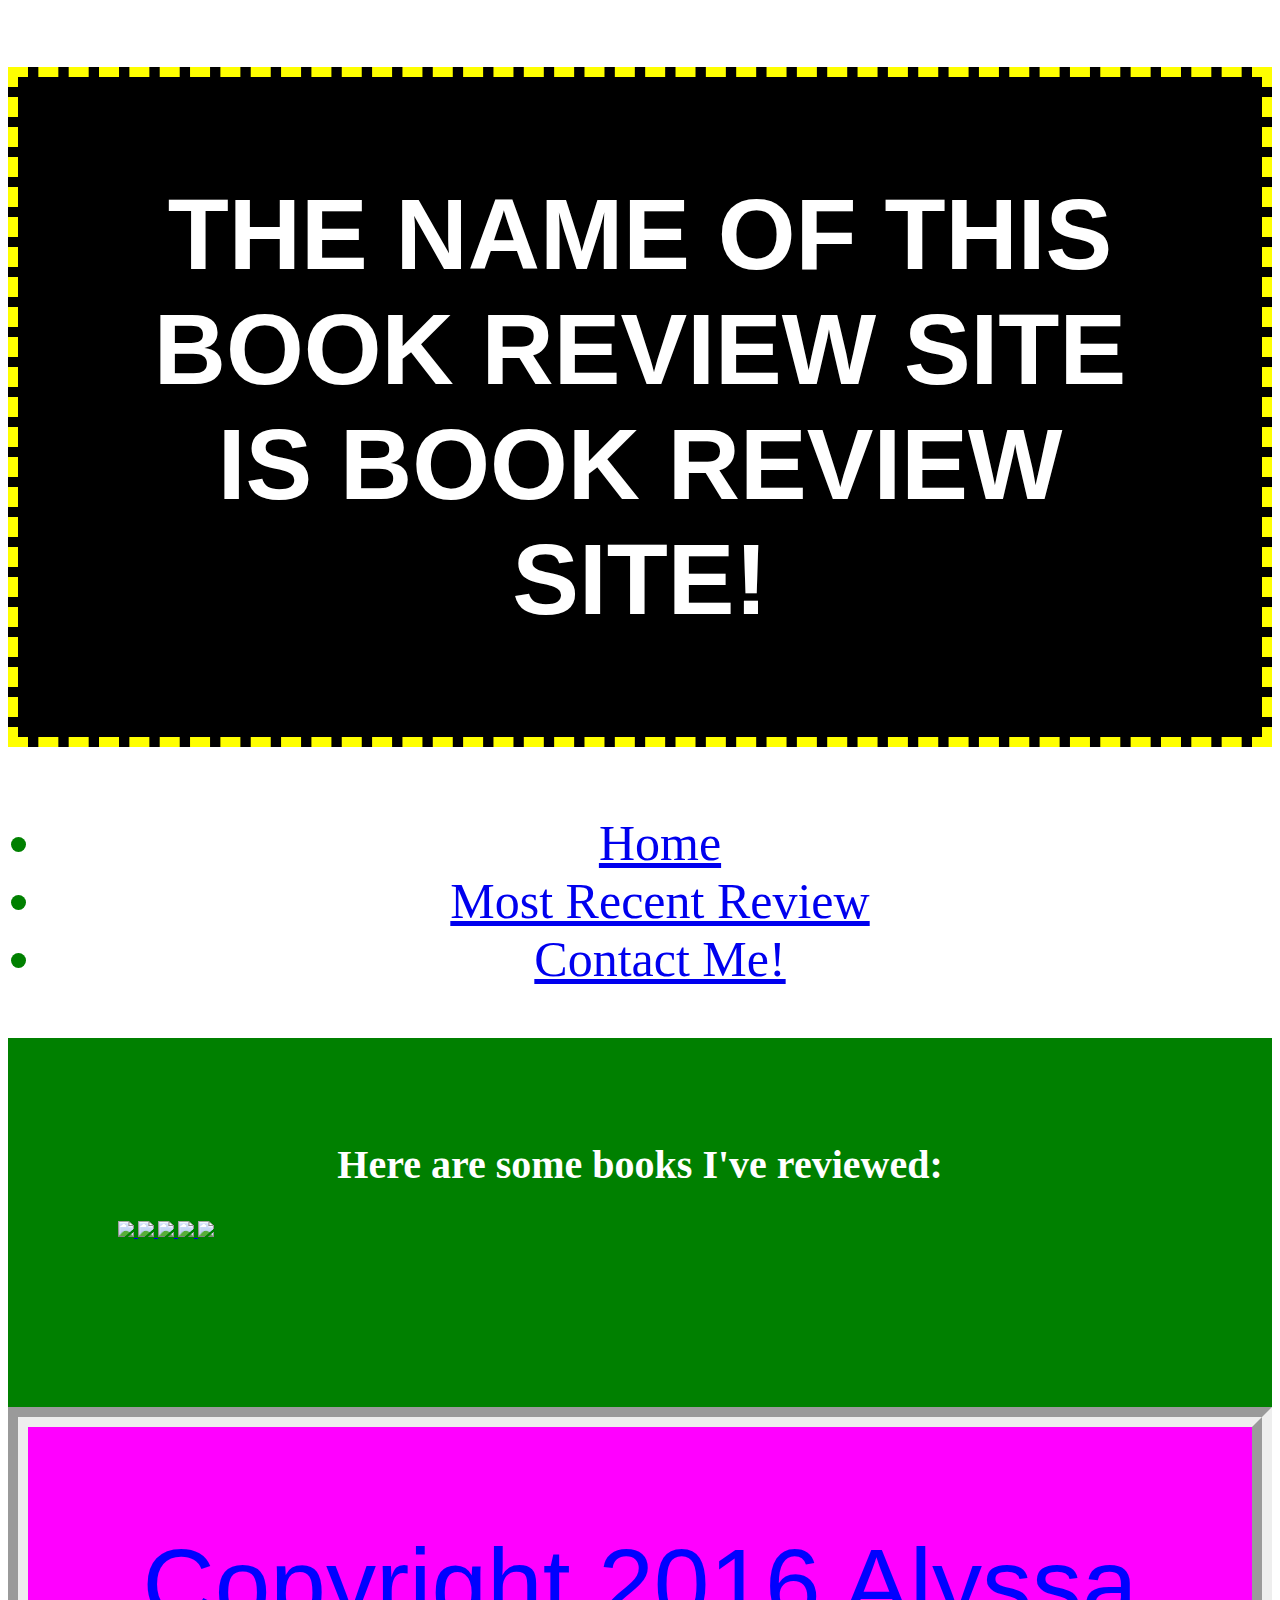
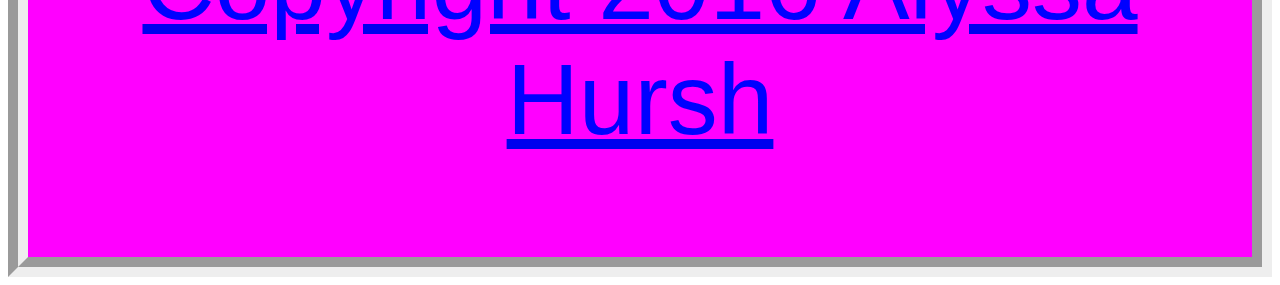
==== pages/index.html @ 17e8d5e8 "First CSS sheet complete" ====
<!DOCTYPE html>
<html>
  <head>
    <meta charset = "UTF-8" />
    <title>BOOK REVIEW SITE!</title>
    <link href= "../styles/stylesheet.css" rel = "stylesheet" />
    <link href= "../styles/index-stylesheet.css" rel = "stylesheet" />
  </head>

  <body>
    <header>
      <h1>THE NAME OF THIS BOOK REVIEW SITE IS BOOK REVIEW SITE!</h1>
      <nav>
        <ul>
          <li>
            <a href = "./index.html">Home</a>
          </li>
          <li>
            <a href = "./eloquent-review.html">Most Recent Review</a>
          </li>
          <li>
            <a href = "./contact.html">Contact Me!</a>
          </li>
        </ul>

      </nav>
    </header>

    <section>
      <h2>Here are some books I've reviewed:</h2>
      <ul>
        <li>
          <a href = "./eloquent-review.html"><img src= "../images/ConfidentRuby.jpg"</a>
        </li>
        <li>
          <a href = "https://www.amazon.com/Computer-Science-Programming-Basics-Ruby/dp/1449355978"><img src= "../images/RubyScience.jpg"</a>
        </li>
        <li>
          <a href = "https://www.amazon.com/Well-Grounded-Rubyist-David-Black/dp/1617291692/ref=sr_1_1?s=books&ie=UTF8&qid=1473718572&sr=1-1&keywords=well+grounded+ruby"><img src= "../images/WellGroundedRubyist.jpg"</a>
        </li>
        <li>
          <a href = "https://www.amazon.com/Ruby-Locket-Anita-Higman-ebook/dp/B01EI9ZGR0/ref=sr_1_2?s=books&ie=UTF8&qid=1473718587&sr=1-2&keywords=clean+ruby#nav-subnav"><img src= "../images/cleanRuby.jpg"</a>
        </li>
        <li>
          <a href = "https://www.google.com/search?q=puppies&source=lnms&tbm=isch&sa=X&ved=0ahUKEwjK_O387YrPAhUH8IMKHQFWBnMQ_AUICCgB&biw=1440&bih=776"><img src= "../images/eloquentRuby.jpg"</a>
        </li>
      </ul>
    </section>

    <footer>
      <p>
        Copyright 2016 Alyssa Hursh
      </p>
    </footer>


  </body>



</html>


</DOCTYPE!>
---- styles/stylesheet.css ----
h1 {

  font-family: helvetica;
  color: white;
  font-size: 100px;
  background-color: black;
  padding: 100px;
  border-style: dashed;
  border-width: 10px;
  border-color: yellow;
  text-align: center

}

section li {

  list-style-type: none;
  display: inline-block;
  height: 100px;

}

section {
  padding: 70px;
  background-color: green;
}

article {

  background-color: cyan
}

h2 {

  font-size: 40px;
  color: white;
  text-align: center;

}


footer {

  text-align: center;
  color: blue;
  background-color: magenta;
  font-family: sans-serif;
  font-size: 100px;
  border-style: groove;
  border-width: 20px

}

nav {

  text-align-last: center;
  color: green;
  font-size: 50px;
  font-family: fantasy;

}

a:hover {
  color: magenta

}
---- styles/index-stylesheet.css ----
img {

  height: 300px;
}
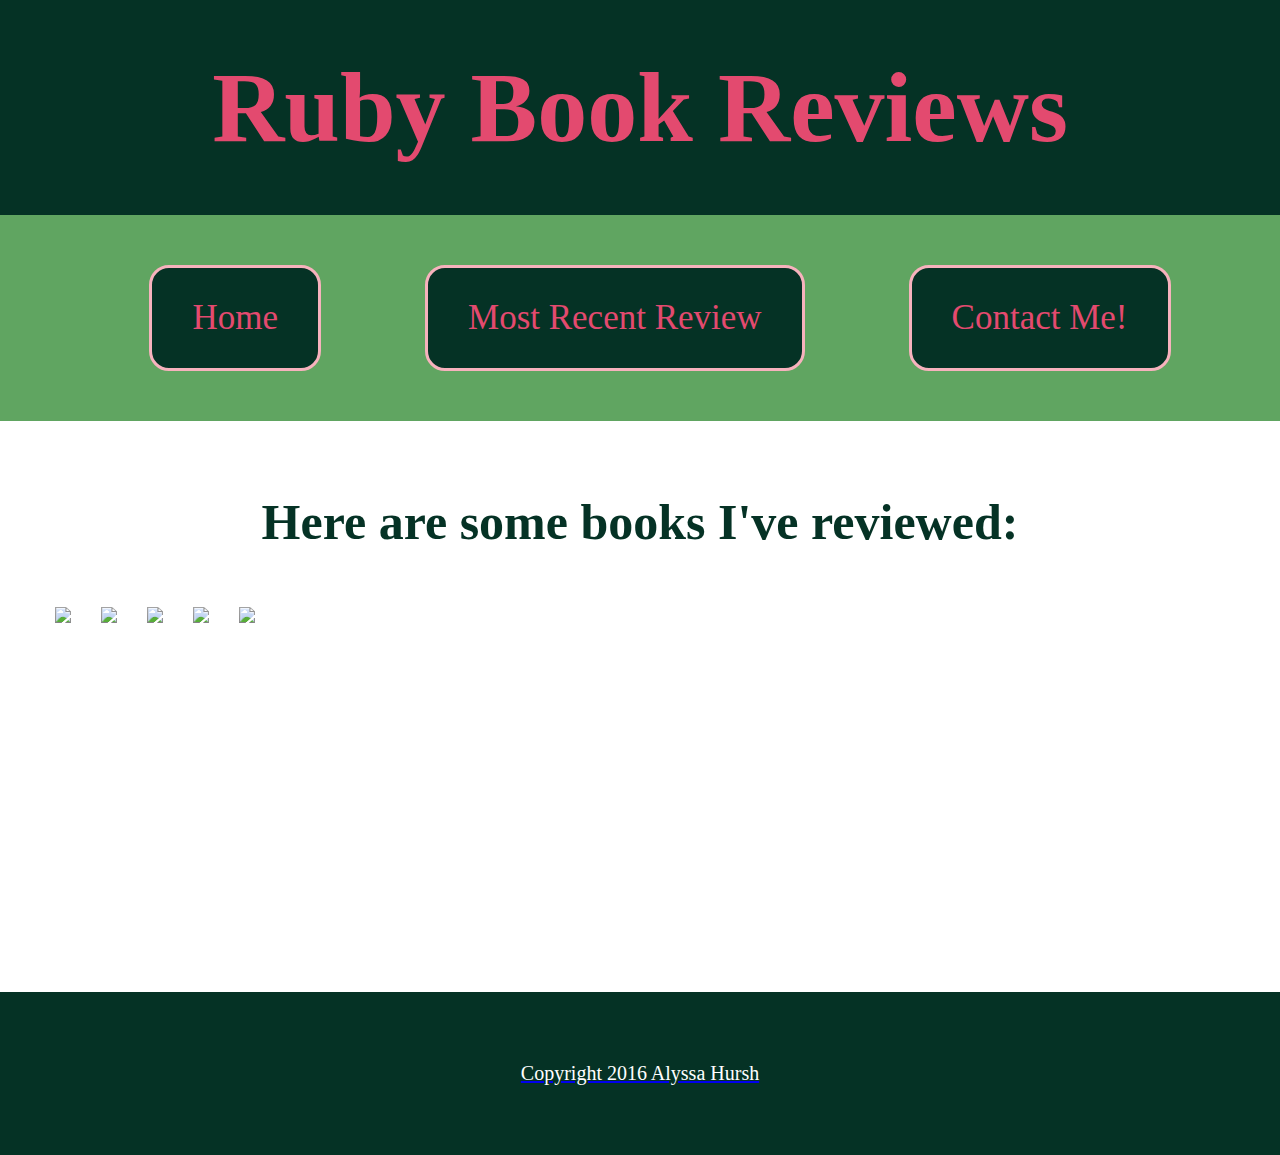
==== commit 60937c39: "Updated css files, less ugly" ====
--- a/pages/index.html
+++ b/pages/index.html
@@ -2,31 +2,33 @@
 <html>
   <head>
     <meta charset = "UTF-8" />
-    <title>BOOK REVIEW SITE!</title>
+    <title>Ruby Books | Reviews</title>
     <link href= "../styles/stylesheet.css" rel = "stylesheet" />
     <link href= "../styles/index-stylesheet.css" rel = "stylesheet" />
   </head>
 
   <body>
     <header>
-      <h1>THE NAME OF THIS BOOK REVIEW SITE IS BOOK REVIEW SITE!</h1>
+      <h1>Ruby Book Reviews</h1>
       <nav>
-        <ul>
-          <li>
-            <a href = "./index.html">Home</a>
-          </li>
-          <li>
-            <a href = "./eloquent-review.html">Most Recent Review</a>
-          </li>
-          <li>
-            <a href = "./contact.html">Contact Me!</a>
-          </li>
-        </ul>
+        <span>
+          <ul>
+            <li>
+              <a href = "./index.html">Home</a>
+            </li>
+            <li>
+              <a href = "./eloquent-review.html">Most Recent Review</a>
+            </li>
+            <li>
+              <a href = "./contact.html">Contact Me!</a>
+            </li>
+          </ul>
+      </span>
 
       </nav>
     </header>
 
-    <section>
+    <section class="photo-list">
       <h2>Here are some books I've reviewed:</h2>
       <ul>
         <li>
--- a/styles/stylesheet.css
+++ b/styles/stylesheet.css
@@ -1,66 +1,105 @@
+body {
+  margin: 0;
+  font-family: garmond;
+  color: #053225;
+}
+
+header {
+  margin: 0;
+}
+
 h1 {
+  background-color: #053225;
+  font-family: garamond;
+  color: #E34A6F;
+  font-size: 100px;
+  text-align: center;
+  padding: 50px 0 50px 0;
+  /*border-style: dashed;*/
+  /*border-color: #F7B2BD;*/
+  margin: 0;
+}
 
-  font-family: helvetica;
-  color: white;
-  font-size: 100px;
-  background-color: black;
-  padding: 100px;
-  border-style: dashed;
-  border-width: 10px;
-  border-color: yellow;
-  text-align: center
+nav li {
+  font-size: 35px;
+  list-style: none;
+  align-self: center;
+  display: inline-block;
+  padding: 30px 40px 30px 40px;
+  border-style: solid;
+  border-radius: 20px;
+  border-color: #F7B2BD;
+  background-color: #053225;
+  margin: 50px;
+}
 
+nav {
+  background-color: #60A561;
+  align-items: center;
+  margin: 0;
+}
+
+nav ul {
+  margin: 0;
+  text-align: center;
+}
+
+
+
+nav li a, nav li a:visited {
+  text-decoration: none;
+  color: #E34A6F;
+}
+
+nav li a:hover {
+  /*background-color: #60A561;*/
+  text-decoration: none;
+  color: #F7B2BD;
+}
+
+nav li:last-child {
+  clear: none;
+}
+
+section {
+  background-color: none;
+  clear: left;
+  margin: 30px, 30px, 500px, 30px;
 }
 
 section li {
 
-  list-style-type: none;
-  display: inline-block;
-  height: 100px;
-
+  align-self: center;
+  list-style: none;
 }
 
-section {
-  padding: 70px;
-  background-color: green;
-}
-
-article {
-
-  background-color: cyan
-}
-
-h2 {
-
-  font-size: 40px;
-  color: white;
-  text-align: center;
-
+section li img {
+  height: 300px;
+  padding: 15px;
+  float: left;
 }
 
 
-footer {
-
+section.photo-list h2 {
+  font-size: 50px;
   text-align: center;
-  color: blue;
-  background-color: magenta;
-  font-family: sans-serif;
-  font-size: 100px;
-  border-style: groove;
-  border-width: 20px
-
 }
 
-nav {
 
-  text-align-last: center;
-  color: green;
-  font-size: 50px;
-  font-family: fantasy;
-
+section.photo-list{
+  align-items: center;
+  font-family: garamond;
+  /*font-size: 100px;*/
+  color: #053225;
+  background-color: white;
+  padding: 30px 0 400px 0;
 }
 
-a:hover {
-  color: magenta
-
+footer {
+  clear: left;
+  text-align: center;
+  font-size: 20px;
+  background-color: #053225;
+  color: white;
+  padding: 50px 0 50px 0;
 }
